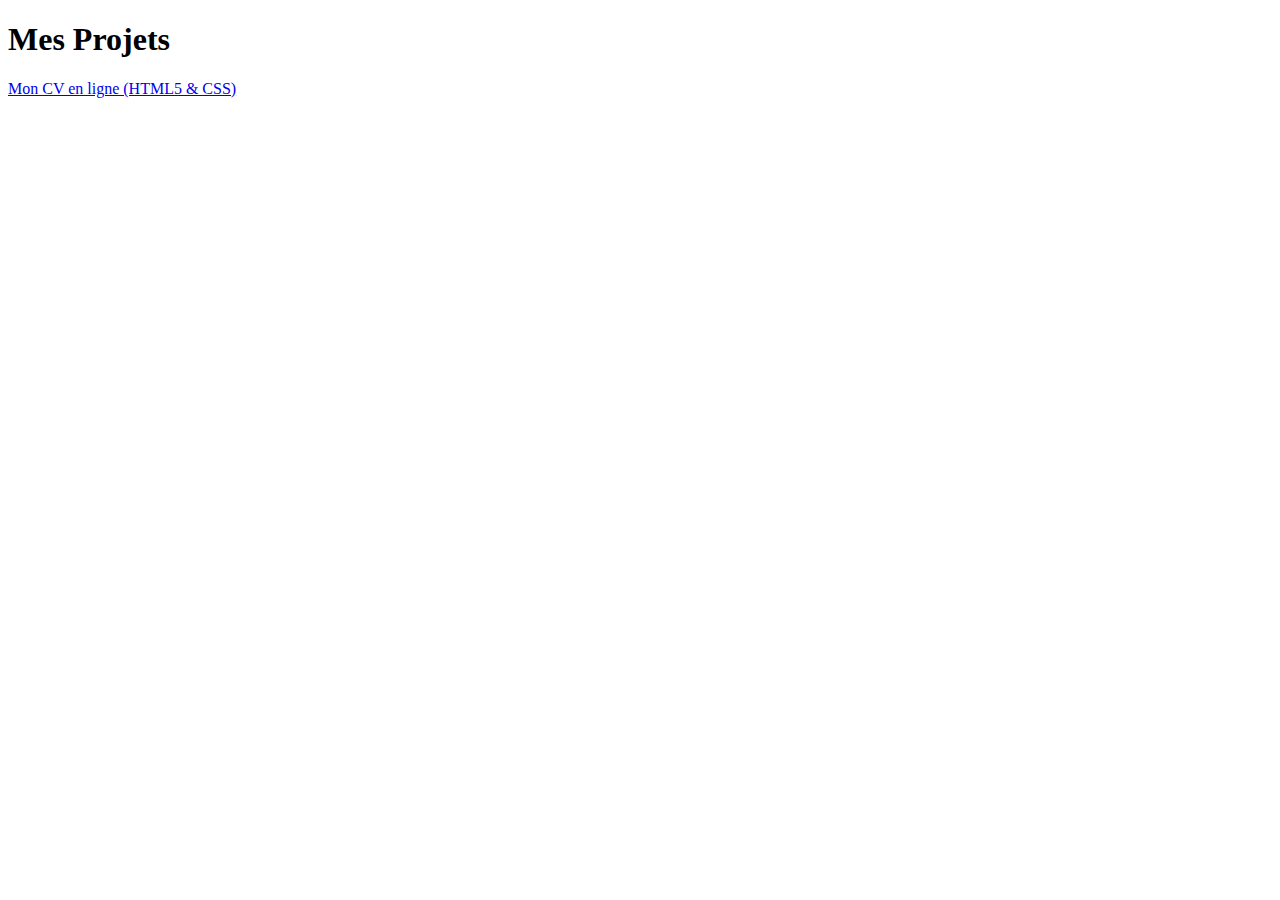
==== accueil.html @ ba84f56a "Réorganisation des dossiers" ====
<!DOCTYPE html>
<html>
    <head>
        <meta charset="utf-8" />
        <link rel="stylesheet" type="text/css" href="content/css/styleaccueil.css" />
        <title>Mes projets</title>
    </head>

    <body>
      
        <section>
            <h1>Mes Projets</h1>
            <a href="cv.html" title="Clique ici">Mon CV en ligne (HTML5 & CSS)</a>
        </section>

        <footer>
        </footer>

    </body>
</html>
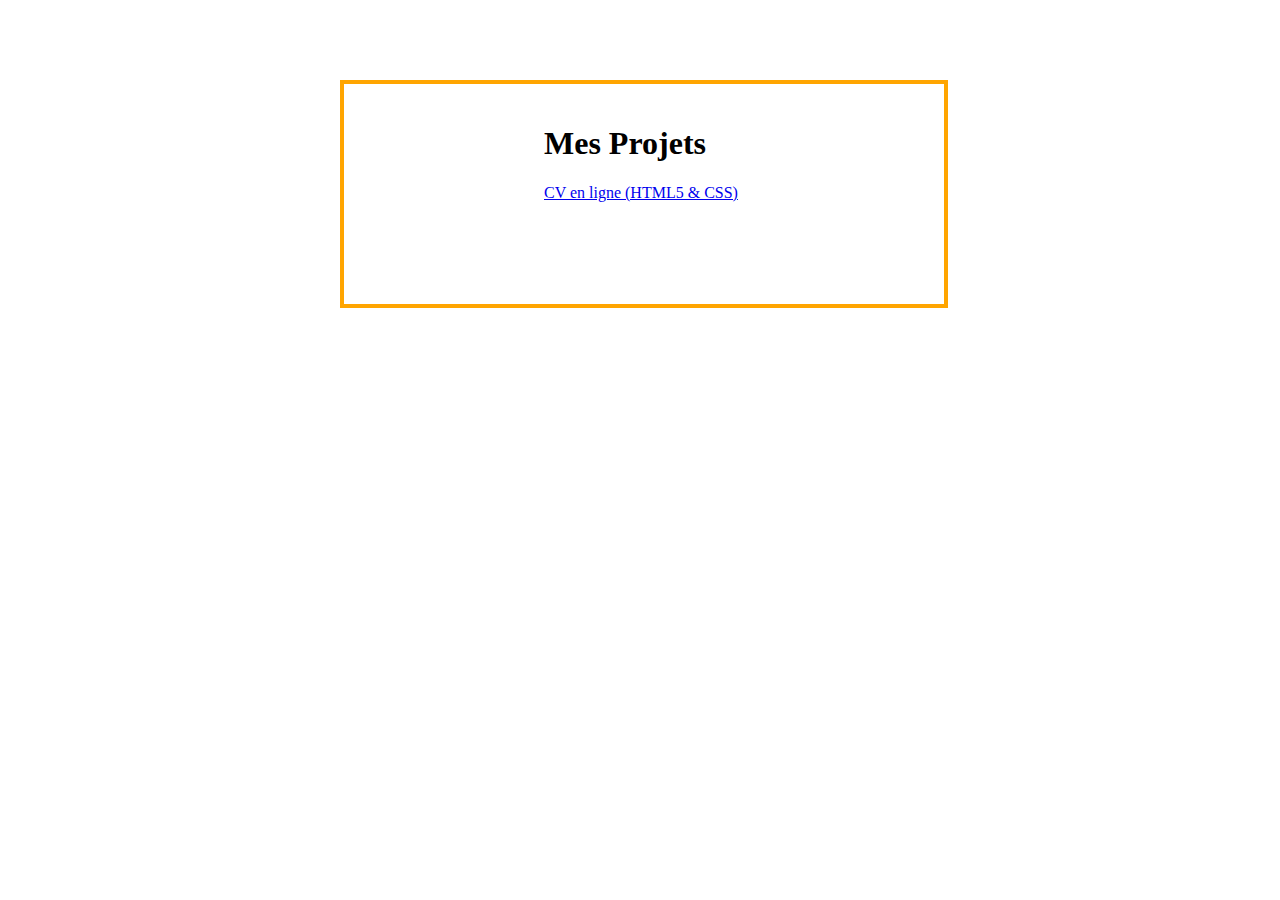
==== commit 860be190: "mise à jour page projet" ====
--- a/accueil.html
+++ b/accueil.html
@@ -2,16 +2,14 @@
 <html>
     <head>
         <meta charset="utf-8" />
-        <link rel="stylesheet" type="text/css" href="content/css/styleaccueil.css" />
         <title>Mes projets</title>
     </head>
 
     <body>
-      
-        <section>
+        <div style="border:solid 4px orange; position:absolute;left:50%;top:20%;width: 200px;height: 200px;margin-left: -300px;margin-top: -100px;padding-top: 20px;padding-right: 200px;padding-left: 200px;">
             <h1>Mes Projets</h1>
-            <a href="cv.html" title="Clique ici">Mon CV en ligne (HTML5 & CSS)</a>
-        </section>
+            <p><a href="index.html" title="Clique ici">CV en ligne (HTML5 & CSS)</a></p>
+        </div>
 
         <footer>
         </footer>
